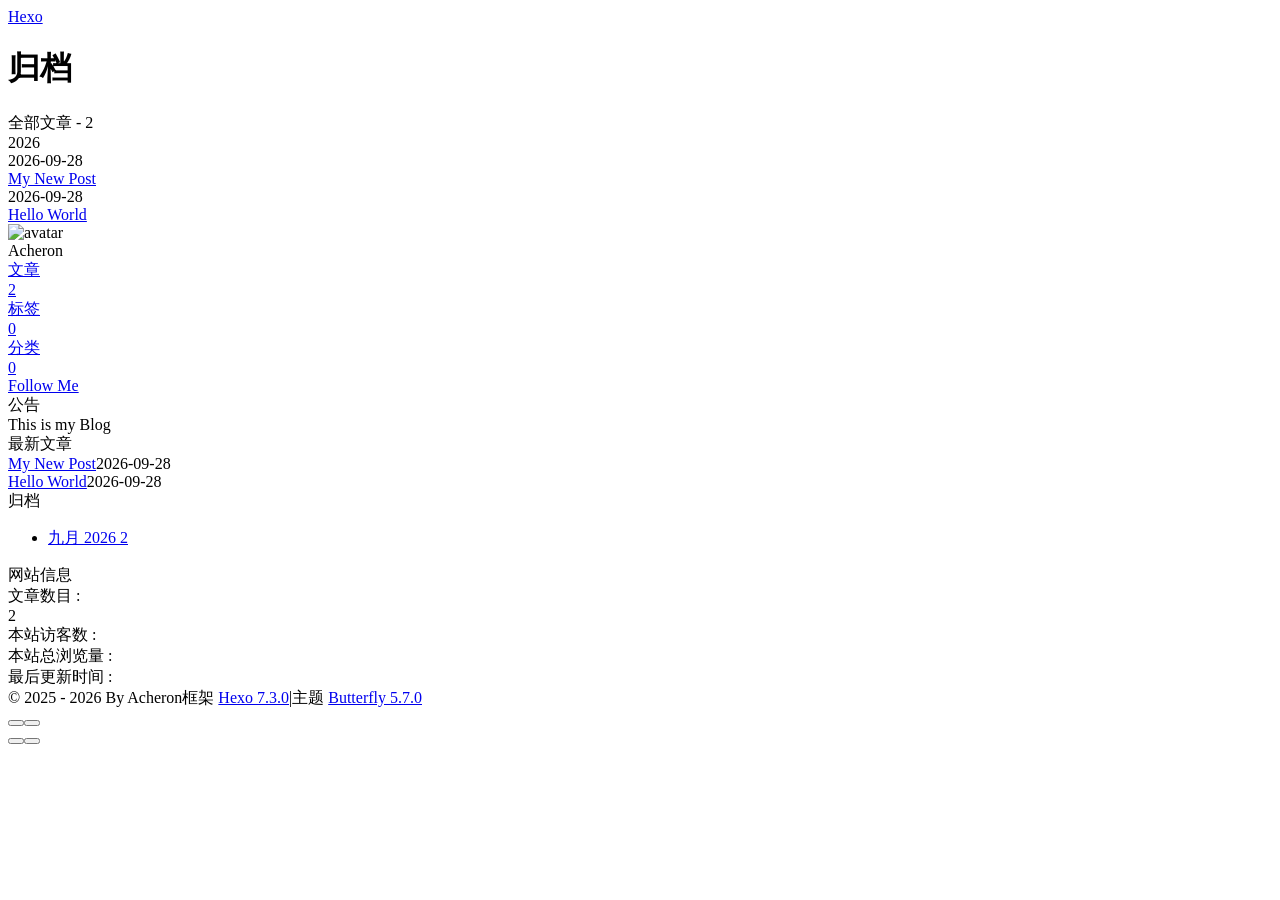
==== archives/index.html @ ee2ef262 "Site updated: 2026-09-28 16:50:26" ====
<!DOCTYPE html><html lang="zh-CN" data-theme="light"><head><meta charset="UTF-8"><meta http-equiv="X-UA-Compatible" content="IE=edge"><meta name="viewport" content="width=device-width, initial-scale=1.0,viewport-fit=cover"><title>归档 | Hexo</title><meta name="author" content="Acheron"><meta name="copyright" content="Acheron"><meta name="format-detection" content="telephone=no"><meta name="theme-color" content="#ffffff"><meta property="og:type" content="website">
<meta property="og:title" content="归档">
<meta property="og:url" content="https://qwnozxjvbidzzmfu.github.io/Acheron.github.io/archives/index.html">
<meta property="og:site_name" content="Hexo">
<meta property="og:locale" content="zh_CN">
<meta property="og:image" content="https://qwnozxjvbidzzmfu.github.io/Acheron.github.io/img/butterfly-icon.png">
<meta property="article:author" content="Acheron">
<meta name="twitter:card" content="summary">
<meta name="twitter:image" content="https://qwnozxjvbidzzmfu.github.io/Acheron.github.io/img/butterfly-icon.png"><script type="application/ld+json"></script><link rel="shortcut icon" href="/Acheron.github.io/img/favicon.png"><link rel="canonical" href="https://qwnozxjvbidzzmfu.github.io/Acheron.github.io/archives/index.html"><link rel="preconnect" href="//cdn.jsdelivr.net"/><link rel="preconnect" href="//busuanzi.ibruce.info"/><link rel="stylesheet" href="/Acheron.github.io/css/index.css?v=5.7.0"><link rel="stylesheet" href="https://cdn.jsdelivr.net/npm/@fortawesome/fontawesome-free@7.3.1/css/all.min.css"><script>
    (() => {
      
    const saveToLocal = {
      set: (key, value, ttl) => {
        const data = { value }

        if (ttl != null) {
          data.expiry = Date.now() + ttl * 86400000
        }

        localStorage.setItem(key, JSON.stringify(data))
      },
      get: key => {
        const itemStr = localStorage.getItem(key)
        if (!itemStr) return

        try {
          const data = JSON.parse(itemStr)

          if (data.expiry && Date.now() > data.expiry) {
            localStorage.removeItem(key)
            return
          }

          return data.value
        } catch {
          localStorage.removeItem(key)
        }
      }
    }

    const scriptCache = new Map()
    const cssCache = new Map()
    window.btf = {
      saveToLocal,
      getScript: (url, attr = {}) => {
        if (scriptCache.has(url)) {
          return scriptCache.get(url)
        }

        const promise = new Promise((resolve, reject) => {
          const script = document.createElement('script')

          script.src = url
          script.async = true

          for (const key in attr) {
            script.setAttribute(key, attr[key])
          }

          script.onload = resolve
          script.onerror = reject

          document.head.appendChild(script)
        })

        scriptCache.set(url, promise)

        return promise
      },
      getCSS: (url, id) => {
        if (cssCache.has(url)) {
          return cssCache.get(url)
        }

        const promise = new Promise((resolve, reject) => {
          const link = document.createElement('link')

          link.rel = 'stylesheet'
          link.href = url

          if (id) {
            link.id = id
          }

          link.onload = resolve
          link.onerror = reject

          document.head.appendChild(link)
        })

        cssCache.set(url, promise)

        return promise
      },
      addGlobalFn: (key, fn, name = false, parent = window) => {
        if (!false && key.startsWith('pjax')) return
        const globalFn = parent.globalFn || {}
        globalFn[key] = globalFn[key] || {}
        globalFn[key][name || Object.keys(globalFn[key]).length] = fn
        parent.globalFn = globalFn
      }
    }
  
      
      const metaThemeColor = document.querySelector('meta[name="theme-color"]')
      const activateDarkMode = () => {
        document.documentElement.dataset.theme = 'dark'
        if (metaThemeColor !== null) {
          metaThemeColor.setAttribute('content', '#0d0d0d')
        }
      }
      const activateLightMode = () => {
        document.documentElement.dataset.theme = 'light'
        if (metaThemeColor !== null) {
          metaThemeColor.setAttribute('content', '#ffffff')
        }
      }

      btf.activateDarkMode = activateDarkMode
      btf.activateLightMode = activateLightMode

      const theme = saveToLocal.get('theme')
    
          theme === 'dark' ? activateDarkMode() : theme === 'light' ? activateLightMode() : null
        
      
      const asideStatus = saveToLocal.get('aside-status')
      if (asideStatus !== undefined) {
        document.documentElement.classList.toggle('hide-aside', asideStatus === 'hide')
      }
    
      
    const detectApple = () => {
      if (/iPad|iPhone|iPod|Macintosh/.test(navigator.userAgent)) {
        document.documentElement.classList.add('apple')
      }
    }
    detectApple()
  
    })()
  </script><script>const GLOBAL_CONFIG = {
  root: '/Acheron.github.io/',
  algolia: undefined,
  localSearch: undefined,
  translate: undefined,
  highlight: {"plugin":"highlight.js","highlightCopy":true,"highlightLang":true,"highlightHeightLimit":false,"highlightFullpage":false,"highlightMacStyle":false},
  copy: {
    success: '复制成功',
    error: '复制失败',
    noSupport: '浏览器不支持'
  },
  relativeDate: {
    homepage: false,
    post: false
  },
  runtime: '',
  dateSuffix: {
    just: '刚刚',
    min: '分钟前',
    hour: '小时前',
    day: '天前',
    month: '个月前'
  },
  copyright: undefined,
  lightbox: 'null',
  Snackbar: undefined,
  infinitegrid: {
    js: 'https://cdn.jsdelivr.net/npm/@egjs/infinitegrid@4.13.0/dist/infinitegrid.min.js',
    buttonText: '加载更多'
  },
  isPhotoFigcaption: false,
  islazyloadPlugin: false,
  isAnchor: false,
  percent: {
    toc: true,
    rightside: false,
  },
  autoDarkmode: false
}</script><script id="config-diff">var GLOBAL_CONFIG_SITE = {
  title: '归档',
  isHighlightShrink: false,
  isToc: false,
  pageType: 'archive'
}</script><meta name="generator" content="Hexo 7.3.0"></head><body><div class="page" id="body-wrap"><header class="not-home-page" id="page-header"><nav id="nav"><span id="blog-info"><a class="nav-site-title" href="/Acheron.github.io/"><span class="site-name">Hexo</span></a></span><div id="menus"></div></nav><div id="page-site-info"><h1 id="site-title">归档</h1></div></header><main class="layout" id="content-inner"><div id="archive"><div class="article-sort-title">全部文章 - 2</div><div class="article-sort"><div class="article-sort-item year">2026</div><div class="article-sort-item no-article-cover"><div class="article-sort-item-info"><div class="article-sort-item-time"><i class="far fa-calendar-alt"></i><time class="post-meta-date-created" datetime="2026-09-28T06:31:38.000Z" title="发表于 2026-09-28 14:31:38">2026-09-28</time></div><a class="article-sort-item-title" href="/Acheron.github.io/2026/09/28/My-New-Post/" title="My New Post">My New Post</a></div></div><div class="article-sort-item no-article-cover"><div class="article-sort-item-info"><div class="article-sort-item-time"><i class="far fa-calendar-alt"></i><time class="post-meta-date-created" datetime="2026-09-28T06:15:33.821Z" title="发表于 2026-09-28 14:15:33">2026-09-28</time></div><a class="article-sort-item-title" href="/Acheron.github.io/2026/09/28/hello-world/" title="Hello World">Hello World</a></div></div></div></div><div class="aside-content" id="aside-content"><div class="card-widget card-info text-center"><div class="avatar-img"><img src="/Acheron.github.io/img/butterfly-icon.png" onerror="this.onerror=null;this.src='/Acheron.github.io/img/friend_404.gif'" alt="avatar"/></div><div class="author-info-name">Acheron</div><div class="author-info-description"></div><div class="site-data"><a href="/Acheron.github.io/archives/"><div class="headline">文章</div><div class="length-num">2</div></a><a href="/Acheron.github.io/tags/"><div class="headline">标签</div><div class="length-num">0</div></a><a href="/Acheron.github.io/categories/"><div class="headline">分类</div><div class="length-num">0</div></a></div><a id="card-info-btn" target="_blank" rel="noopener" href="https://github.com/xxxxxx"><i class="fab fa-github"></i><span>Follow Me</span></a></div><div class="card-widget card-announcement"><div class="item-headline"><i class="fas fa-bullhorn fa-shake"></i><span>公告</span></div><div class="announcement_content">This is my Blog</div></div><div class="sticky_layout"><div class="card-widget card-recent-post"><div class="item-headline"><i class="fas fa-history"></i><span>最新文章</span></div><div class="aside-list"><div class="aside-list-item no-cover"><div class="content"><a class="title" href="/Acheron.github.io/2026/09/28/My-New-Post/" title="My New Post">My New Post</a><time datetime="2026-09-28T06:31:38.000Z" title="发表于 2026-09-28 14:31:38">2026-09-28</time></div></div><div class="aside-list-item no-cover"><div class="content"><a class="title" href="/Acheron.github.io/2026/09/28/hello-world/" title="Hello World">Hello World</a><time datetime="2026-09-28T06:15:33.821Z" title="发表于 2026-09-28 14:15:33">2026-09-28</time></div></div></div></div><div class="card-widget card-archives">
    <div class="item-headline"><i class="fas fa-archive"></i><span>归档</span></div>
  
    <ul class="card-archive-list">
      
        <li class="card-archive-list-item">
          <a class="card-archive-list-link" href="/Acheron.github.io/archives/2026/09/">
            <span class="card-archive-list-date">
              九月 2026
            </span>
            <span class="card-archive-list-count">2</span>
          </a>
        </li>
      
    </ul>
  </div><div class="card-widget card-webinfo"><div class="item-headline"><i class="fas fa-chart-line"></i><span>网站信息</span></div><div class="webinfo"><div class="webinfo-item"><div class="item-name">文章数目 :</div><div class="item-count">2</div></div><div class="webinfo-item"><div class="item-name">本站访客数 :</div><div class="item-count" id="busuanzi_value_site_uv"><i class="fa-solid fa-spinner fa-spin"></i></div></div><div class="webinfo-item"><div class="item-name">本站总浏览量 :</div><div class="item-count" id="busuanzi_value_site_pv"><i class="fa-solid fa-spinner fa-spin"></i></div></div><div class="webinfo-item"><div class="item-name">最后更新时间 :</div><div class="item-count" id="last-push-date" data-lastPushDate="2026-09-28T08:50:25.575Z"><i class="fa-solid fa-spinner fa-spin"></i></div></div></div></div></div></div></main><footer id="footer"><div class="footer-other"><div class="footer-copyright"><span class="copyright">&copy;&nbsp;2025 - 2026 By Acheron</span><span class="framework-info"><span>框架 </span><a target="_blank" rel="noopener" href="https://hexo.io">Hexo 7.3.0</a><span class="footer-separator">|</span><span>主题 </span><a target="_blank" rel="noopener" href="https://github.com/jerryc127/hexo-theme-butterfly">Butterfly 5.7.0</a></span></div></div></footer></div><div id="rightside"><div id="rightside-config-hide"><button id="darkmode" type="button" title="日间和夜间模式切换"><i class="fas fa-adjust"></i></button><button id="hide-aside-btn" type="button" title="单栏和双栏切换"><i class="fas fa-arrows-alt-h"></i></button></div><div id="rightside-config-show"><button id="rightside-config" type="button" title="设置"><i class="fas fa-cog fa-spin"></i></button><button id="go-up" type="button" title="回到顶部"><span class="scroll-percent"></span><i class="fas fa-arrow-up"></i></button></div></div><div><script src="/Acheron.github.io/js/utils.js?v=5.7.0"></script><script src="/Acheron.github.io/js/main.js?v=5.7.0"></script><div class="js-pjax"></div><script async data-pjax src="//busuanzi.ibruce.info/busuanzi/2.3/busuanzi.pure.mini.js"></script></div></body></html>
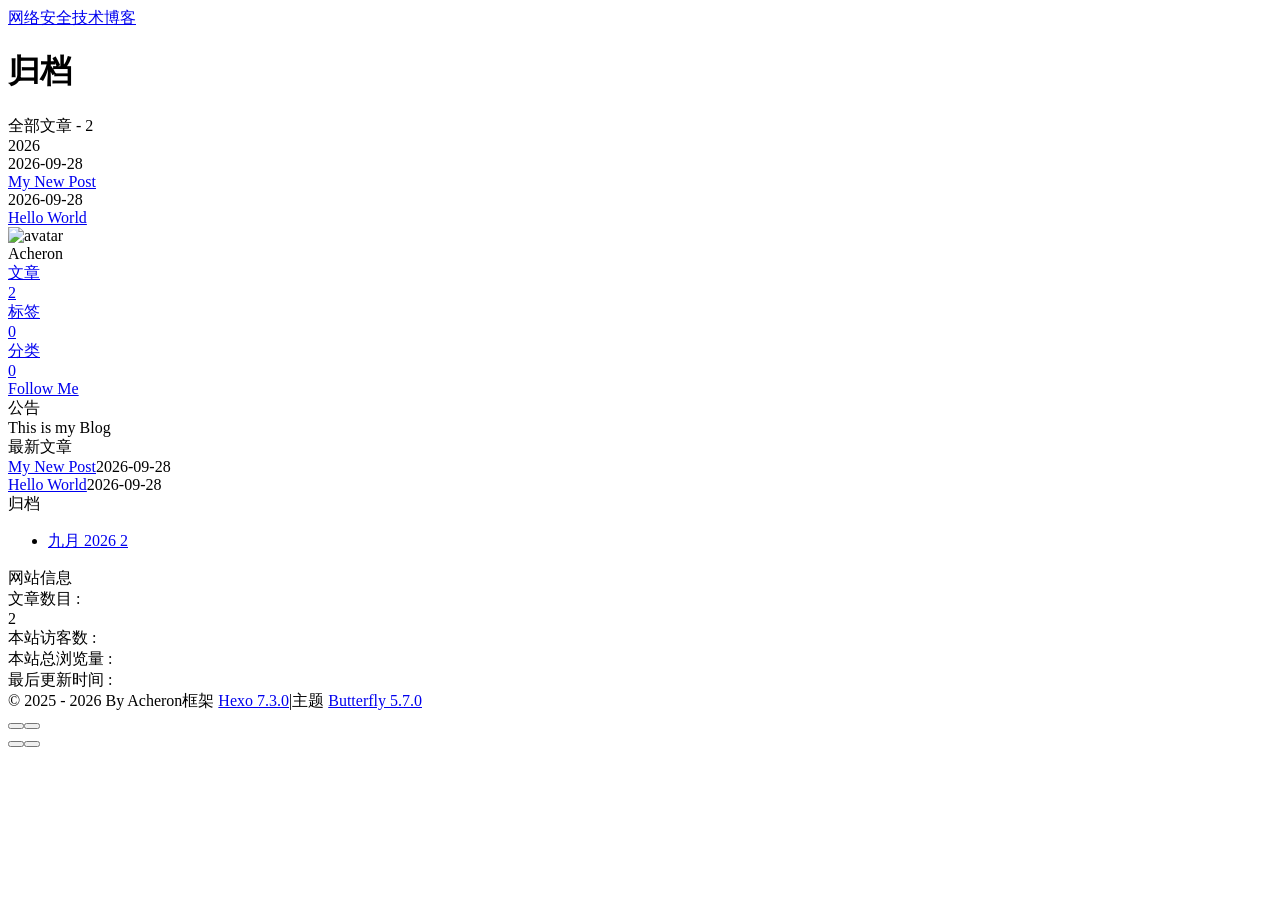
==== commit 4878a310: "Site updated: 2026-09-28 21:43:57" ====
--- a/archives/index.html
+++ b/archives/index.html
@@ -1,12 +1,12 @@
-<!DOCTYPE html><html lang="zh-CN" data-theme="light"><head><meta charset="UTF-8"><meta http-equiv="X-UA-Compatible" content="IE=edge"><meta name="viewport" content="width=device-width, initial-scale=1.0,viewport-fit=cover"><title>归档 | Hexo</title><meta name="author" content="Acheron"><meta name="copyright" content="Acheron"><meta name="format-detection" content="telephone=no"><meta name="theme-color" content="#ffffff"><meta property="og:type" content="website">
+<!DOCTYPE html><html lang="zh-CN" data-theme="light"><head><meta charset="UTF-8"><meta http-equiv="X-UA-Compatible" content="IE=edge"><meta name="viewport" content="width=device-width, initial-scale=1.0,viewport-fit=cover"><title>归档 | 网络安全技术博客</title><meta name="author" content="Acheron"><meta name="copyright" content="Acheron"><meta name="format-detection" content="telephone=no"><meta name="theme-color" content="#ffffff"><meta property="og:type" content="website">
 <meta property="og:title" content="归档">
-<meta property="og:url" content="https://qwnozxjvbidzzmfu.github.io/Acheron.github.io/archives/index.html">
-<meta property="og:site_name" content="Hexo">
+<meta property="og:url" content="https://qwnozxjvbidzzmfu.github.io/cyber-security/archives/index.html">
+<meta property="og:site_name" content="网络安全技术博客">
 <meta property="og:locale" content="zh_CN">
-<meta property="og:image" content="https://qwnozxjvbidzzmfu.github.io/Acheron.github.io/img/butterfly-icon.png">
+<meta property="og:image" content="https://qwnozxjvbidzzmfu.github.io/cyber-security/img/Acheron.png">
 <meta property="article:author" content="Acheron">
 <meta name="twitter:card" content="summary">
-<meta name="twitter:image" content="https://qwnozxjvbidzzmfu.github.io/Acheron.github.io/img/butterfly-icon.png"><script type="application/ld+json"></script><link rel="shortcut icon" href="/Acheron.github.io/img/favicon.png"><link rel="canonical" href="https://qwnozxjvbidzzmfu.github.io/Acheron.github.io/archives/index.html"><link rel="preconnect" href="//cdn.jsdelivr.net"/><link rel="preconnect" href="//busuanzi.ibruce.info"/><link rel="stylesheet" href="/Acheron.github.io/css/index.css?v=5.7.0"><link rel="stylesheet" href="https://cdn.jsdelivr.net/npm/@fortawesome/fontawesome-free@7.3.1/css/all.min.css"><script>
+<meta name="twitter:image" content="https://qwnozxjvbidzzmfu.github.io/cyber-security/img/Acheron.png"><script type="application/ld+json"></script><link rel="shortcut icon" href="/cyber-security/img/favicon.png"><link rel="canonical" href="https://qwnozxjvbidzzmfu.github.io/cyber-security/archives/index.html"><link rel="preconnect" href="//cdn.jsdelivr.net"/><link rel="preconnect" href="//busuanzi.ibruce.info"/><link rel="stylesheet" href="/cyber-security/css/index.css?v=5.7.0"><link rel="stylesheet" href="https://cdn.jsdelivr.net/npm/@fortawesome/fontawesome-free@7.3.1/css/all.min.css"><script>
     (() => {
       
     const saveToLocal = {
@@ -139,7 +139,7 @@
   
     })()
   </script><script>const GLOBAL_CONFIG = {
-  root: '/Acheron.github.io/',
+  root: '/cyber-security/',
   algolia: undefined,
   localSearch: undefined,
   translate: undefined,
@@ -181,13 +181,13 @@
   isHighlightShrink: false,
   isToc: false,
   pageType: 'archive'
-}</script><meta name="generator" content="Hexo 7.3.0"></head><body><div class="page" id="body-wrap"><header class="not-home-page" id="page-header"><nav id="nav"><span id="blog-info"><a class="nav-site-title" href="/Acheron.github.io/"><span class="site-name">Hexo</span></a></span><div id="menus"></div></nav><div id="page-site-info"><h1 id="site-title">归档</h1></div></header><main class="layout" id="content-inner"><div id="archive"><div class="article-sort-title">全部文章 - 2</div><div class="article-sort"><div class="article-sort-item year">2026</div><div class="article-sort-item no-article-cover"><div class="article-sort-item-info"><div class="article-sort-item-time"><i class="far fa-calendar-alt"></i><time class="post-meta-date-created" datetime="2026-09-28T06:31:38.000Z" title="发表于 2026-09-28 14:31:38">2026-09-28</time></div><a class="article-sort-item-title" href="/Acheron.github.io/2026/09/28/My-New-Post/" title="My New Post">My New Post</a></div></div><div class="article-sort-item no-article-cover"><div class="article-sort-item-info"><div class="article-sort-item-time"><i class="far fa-calendar-alt"></i><time class="post-meta-date-created" datetime="2026-09-28T06:15:33.821Z" title="发表于 2026-09-28 14:15:33">2026-09-28</time></div><a class="article-sort-item-title" href="/Acheron.github.io/2026/09/28/hello-world/" title="Hello World">Hello World</a></div></div></div></div><div class="aside-content" id="aside-content"><div class="card-widget card-info text-center"><div class="avatar-img"><img src="/Acheron.github.io/img/butterfly-icon.png" onerror="this.onerror=null;this.src='/Acheron.github.io/img/friend_404.gif'" alt="avatar"/></div><div class="author-info-name">Acheron</div><div class="author-info-description"></div><div class="site-data"><a href="/Acheron.github.io/archives/"><div class="headline">文章</div><div class="length-num">2</div></a><a href="/Acheron.github.io/tags/"><div class="headline">标签</div><div class="length-num">0</div></a><a href="/Acheron.github.io/categories/"><div class="headline">分类</div><div class="length-num">0</div></a></div><a id="card-info-btn" target="_blank" rel="noopener" href="https://github.com/xxxxxx"><i class="fab fa-github"></i><span>Follow Me</span></a></div><div class="card-widget card-announcement"><div class="item-headline"><i class="fas fa-bullhorn fa-shake"></i><span>公告</span></div><div class="announcement_content">This is my Blog</div></div><div class="sticky_layout"><div class="card-widget card-recent-post"><div class="item-headline"><i class="fas fa-history"></i><span>最新文章</span></div><div class="aside-list"><div class="aside-list-item no-cover"><div class="content"><a class="title" href="/Acheron.github.io/2026/09/28/My-New-Post/" title="My New Post">My New Post</a><time datetime="2026-09-28T06:31:38.000Z" title="发表于 2026-09-28 14:31:38">2026-09-28</time></div></div><div class="aside-list-item no-cover"><div class="content"><a class="title" href="/Acheron.github.io/2026/09/28/hello-world/" title="Hello World">Hello World</a><time datetime="2026-09-28T06:15:33.821Z" title="发表于 2026-09-28 14:15:33">2026-09-28</time></div></div></div></div><div class="card-widget card-archives">
+}</script><style>#web_bg{filter:blur(6px) brightness(.96);transform:scale(1.08);background-color:#e9eef5;}</style><meta name="generator" content="Hexo 7.3.0"></head><body><div class="bg-animation" id="web_bg" style="background-image: url(/cyber-security/img/image.jpeg);"></div><div class="page" id="body-wrap"><header class="not-home-page" id="page-header"><nav id="nav"><span id="blog-info"><a class="nav-site-title" href="/cyber-security/"><span class="site-name">网络安全技术博客</span></a></span><div id="menus"></div></nav><div id="page-site-info"><h1 id="site-title">归档</h1></div></header><main class="layout" id="content-inner"><div id="archive"><div class="article-sort-title">全部文章 - 2</div><div class="article-sort"><div class="article-sort-item year">2026</div><div class="article-sort-item no-article-cover"><div class="article-sort-item-info"><div class="article-sort-item-time"><i class="far fa-calendar-alt"></i><time class="post-meta-date-created" datetime="2026-09-28T06:31:38.000Z" title="发表于 2026-09-28 14:31:38">2026-09-28</time></div><a class="article-sort-item-title" href="/cyber-security/2026/09/28/My-New-Post/" title="My New Post">My New Post</a></div></div><div class="article-sort-item no-article-cover"><div class="article-sort-item-info"><div class="article-sort-item-time"><i class="far fa-calendar-alt"></i><time class="post-meta-date-created" datetime="2026-09-28T06:15:33.821Z" title="发表于 2026-09-28 14:15:33">2026-09-28</time></div><a class="article-sort-item-title" href="/cyber-security/2026/09/28/hello-world/" title="Hello World">Hello World</a></div></div></div></div><div class="aside-content" id="aside-content"><div class="card-widget card-info text-center"><div class="avatar-img"><img src="/cyber-security/img/Acheron.png" onerror="this.onerror=null;this.src='/cyber-security/img/friend_404.gif'" alt="avatar"/></div><div class="author-info-name">Acheron</div><div class="author-info-description"></div><div class="site-data"><a href="/cyber-security/archives/"><div class="headline">文章</div><div class="length-num">2</div></a><a href="/cyber-security/tags/"><div class="headline">标签</div><div class="length-num">0</div></a><a href="/cyber-security/categories/"><div class="headline">分类</div><div class="length-num">0</div></a></div><a id="card-info-btn" target="_blank" rel="noopener" href="https://github.com/QWNoZXJvbidzZmFu"><i class="fab fa-github"></i><span>Follow Me</span></a><div class="card-info-social-icons"><a class="social-icon" href="https://github.com/QWNoZXJvbidzZmFu" target="_blank" title="Github"><i class="fab fa-github" style="color: #24292e;"></i></a></div></div><div class="card-widget card-announcement"><div class="item-headline"><i class="fas fa-bullhorn fa-shake"></i><span>公告</span></div><div class="announcement_content">This is my Blog</div></div><div class="sticky_layout"><div class="card-widget card-recent-post"><div class="item-headline"><i class="fas fa-history"></i><span>最新文章</span></div><div class="aside-list"><div class="aside-list-item no-cover"><div class="content"><a class="title" href="/cyber-security/2026/09/28/My-New-Post/" title="My New Post">My New Post</a><time datetime="2026-09-28T06:31:38.000Z" title="发表于 2026-09-28 14:31:38">2026-09-28</time></div></div><div class="aside-list-item no-cover"><div class="content"><a class="title" href="/cyber-security/2026/09/28/hello-world/" title="Hello World">Hello World</a><time datetime="2026-09-28T06:15:33.821Z" title="发表于 2026-09-28 14:15:33">2026-09-28</time></div></div></div></div><div class="card-widget card-archives">
     <div class="item-headline"><i class="fas fa-archive"></i><span>归档</span></div>
   
     <ul class="card-archive-list">
       
         <li class="card-archive-list-item">
-          <a class="card-archive-list-link" href="/Acheron.github.io/archives/2026/09/">
+          <a class="card-archive-list-link" href="/cyber-security/archives/2026/09/">
             <span class="card-archive-list-date">
               九月 2026
             </span>
@@ -196,4 +196,4 @@
         </li>
       
     </ul>
-  </div><div class="card-widget card-webinfo"><div class="item-headline"><i class="fas fa-chart-line"></i><span>网站信息</span></div><div class="webinfo"><div class="webinfo-item"><div class="item-name">文章数目 :</div><div class="item-count">2</div></div><div class="webinfo-item"><div class="item-name">本站访客数 :</div><div class="item-count" id="busuanzi_value_site_uv"><i class="fa-solid fa-spinner fa-spin"></i></div></div><div class="webinfo-item"><div class="item-name">本站总浏览量 :</div><div class="item-count" id="busuanzi_value_site_pv"><i class="fa-solid fa-spinner fa-spin"></i></div></div><div class="webinfo-item"><div class="item-name">最后更新时间 :</div><div class="item-count" id="last-push-date" data-lastPushDate="2026-09-28T08:50:25.575Z"><i class="fa-solid fa-spinner fa-spin"></i></div></div></div></div></div></div></main><footer id="footer"><div class="footer-other"><div class="footer-copyright"><span class="copyright">&copy;&nbsp;2025 - 2026 By Acheron</span><span class="framework-info"><span>框架 </span><a target="_blank" rel="noopener" href="https://hexo.io">Hexo 7.3.0</a><span class="footer-separator">|</span><span>主题 </span><a target="_blank" rel="noopener" href="https://github.com/jerryc127/hexo-theme-butterfly">Butterfly 5.7.0</a></span></div></div></footer></div><div id="rightside"><div id="rightside-config-hide"><button id="darkmode" type="button" title="日间和夜间模式切换"><i class="fas fa-adjust"></i></button><button id="hide-aside-btn" type="button" title="单栏和双栏切换"><i class="fas fa-arrows-alt-h"></i></button></div><div id="rightside-config-show"><button id="rightside-config" type="button" title="设置"><i class="fas fa-cog fa-spin"></i></button><button id="go-up" type="button" title="回到顶部"><span class="scroll-percent"></span><i class="fas fa-arrow-up"></i></button></div></div><div><script src="/Acheron.github.io/js/utils.js?v=5.7.0"></script><script src="/Acheron.github.io/js/main.js?v=5.7.0"></script><div class="js-pjax"></div><script async data-pjax src="//busuanzi.ibruce.info/busuanzi/2.3/busuanzi.pure.mini.js"></script></div></body></html>+  </div><div class="card-widget card-webinfo"><div class="item-headline"><i class="fas fa-chart-line"></i><span>网站信息</span></div><div class="webinfo"><div class="webinfo-item"><div class="item-name">文章数目 :</div><div class="item-count">2</div></div><div class="webinfo-item"><div class="item-name">本站访客数 :</div><div class="item-count" id="busuanzi_value_site_uv"><i class="fa-solid fa-spinner fa-spin"></i></div></div><div class="webinfo-item"><div class="item-name">本站总浏览量 :</div><div class="item-count" id="busuanzi_value_site_pv"><i class="fa-solid fa-spinner fa-spin"></i></div></div><div class="webinfo-item"><div class="item-name">最后更新时间 :</div><div class="item-count" id="last-push-date" data-lastPushDate="2026-09-28T13:43:56.508Z"><i class="fa-solid fa-spinner fa-spin"></i></div></div></div></div></div></div></main><footer id="footer"><div class="footer-other"><div class="footer-copyright"><span class="copyright">&copy;&nbsp;2025 - 2026 By Acheron</span><span class="framework-info"><span>框架 </span><a target="_blank" rel="noopener" href="https://hexo.io">Hexo 7.3.0</a><span class="footer-separator">|</span><span>主题 </span><a target="_blank" rel="noopener" href="https://github.com/jerryc127/hexo-theme-butterfly">Butterfly 5.7.0</a></span></div></div></footer></div><div id="rightside"><div id="rightside-config-hide"><button id="darkmode" type="button" title="日间和夜间模式切换"><i class="fas fa-adjust"></i></button><button id="hide-aside-btn" type="button" title="单栏和双栏切换"><i class="fas fa-arrows-alt-h"></i></button></div><div id="rightside-config-show"><button id="rightside-config" type="button" title="设置"><i class="fas fa-cog fa-spin"></i></button><button id="go-up" type="button" title="回到顶部"><span class="scroll-percent"></span><i class="fas fa-arrow-up"></i></button></div></div><div><script src="/cyber-security/js/utils.js?v=5.7.0"></script><script src="/cyber-security/js/main.js?v=5.7.0"></script><div class="js-pjax"></div><script async data-pjax src="//busuanzi.ibruce.info/busuanzi/2.3/busuanzi.pure.mini.js"></script></div></body></html>
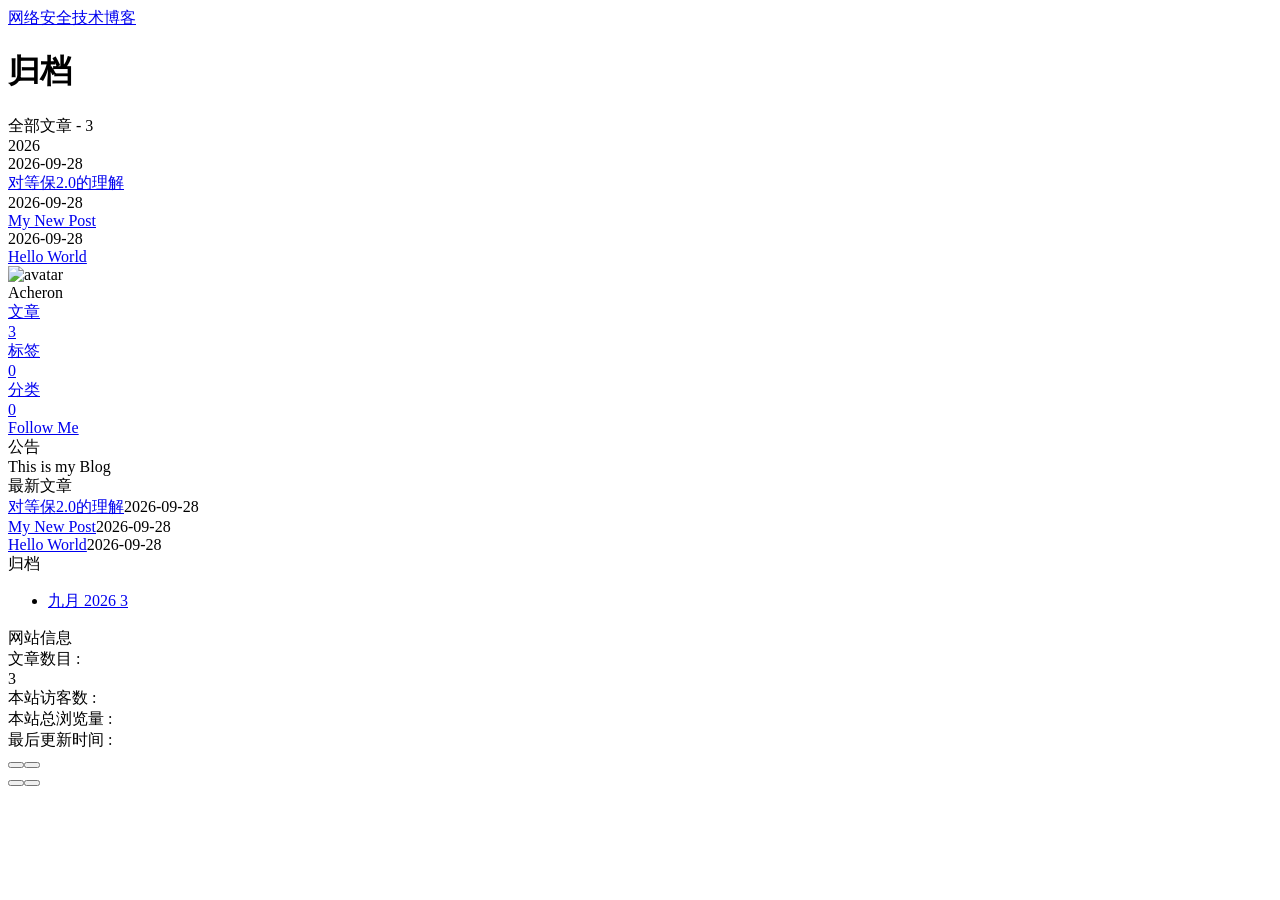
==== commit 6dab8830: "Site updated: 2026-09-28 22:35:26" ====
--- a/archives/index.html
+++ b/archives/index.html
@@ -181,7 +181,7 @@
   isHighlightShrink: false,
   isToc: false,
   pageType: 'archive'
-}</script><style>#web_bg{filter:blur(6px) brightness(.96);transform:scale(1.08);background-color:#e9eef5;}</style><meta name="generator" content="Hexo 7.3.0"></head><body><div class="bg-animation" id="web_bg" style="background-image: url(/cyber-security/img/image.jpeg);"></div><div class="page" id="body-wrap"><header class="not-home-page" id="page-header"><nav id="nav"><span id="blog-info"><a class="nav-site-title" href="/cyber-security/"><span class="site-name">网络安全技术博客</span></a></span><div id="menus"></div></nav><div id="page-site-info"><h1 id="site-title">归档</h1></div></header><main class="layout" id="content-inner"><div id="archive"><div class="article-sort-title">全部文章 - 2</div><div class="article-sort"><div class="article-sort-item year">2026</div><div class="article-sort-item no-article-cover"><div class="article-sort-item-info"><div class="article-sort-item-time"><i class="far fa-calendar-alt"></i><time class="post-meta-date-created" datetime="2026-09-28T06:31:38.000Z" title="发表于 2026-09-28 14:31:38">2026-09-28</time></div><a class="article-sort-item-title" href="/cyber-security/2026/09/28/My-New-Post/" title="My New Post">My New Post</a></div></div><div class="article-sort-item no-article-cover"><div class="article-sort-item-info"><div class="article-sort-item-time"><i class="far fa-calendar-alt"></i><time class="post-meta-date-created" datetime="2026-09-28T06:15:33.821Z" title="发表于 2026-09-28 14:15:33">2026-09-28</time></div><a class="article-sort-item-title" href="/cyber-security/2026/09/28/hello-world/" title="Hello World">Hello World</a></div></div></div></div><div class="aside-content" id="aside-content"><div class="card-widget card-info text-center"><div class="avatar-img"><img src="/cyber-security/img/Acheron.png" onerror="this.onerror=null;this.src='/cyber-security/img/friend_404.gif'" alt="avatar"/></div><div class="author-info-name">Acheron</div><div class="author-info-description"></div><div class="site-data"><a href="/cyber-security/archives/"><div class="headline">文章</div><div class="length-num">2</div></a><a href="/cyber-security/tags/"><div class="headline">标签</div><div class="length-num">0</div></a><a href="/cyber-security/categories/"><div class="headline">分类</div><div class="length-num">0</div></a></div><a id="card-info-btn" target="_blank" rel="noopener" href="https://github.com/QWNoZXJvbidzZmFu"><i class="fab fa-github"></i><span>Follow Me</span></a><div class="card-info-social-icons"><a class="social-icon" href="https://github.com/QWNoZXJvbidzZmFu" target="_blank" title="Github"><i class="fab fa-github" style="color: #24292e;"></i></a></div></div><div class="card-widget card-announcement"><div class="item-headline"><i class="fas fa-bullhorn fa-shake"></i><span>公告</span></div><div class="announcement_content">This is my Blog</div></div><div class="sticky_layout"><div class="card-widget card-recent-post"><div class="item-headline"><i class="fas fa-history"></i><span>最新文章</span></div><div class="aside-list"><div class="aside-list-item no-cover"><div class="content"><a class="title" href="/cyber-security/2026/09/28/My-New-Post/" title="My New Post">My New Post</a><time datetime="2026-09-28T06:31:38.000Z" title="发表于 2026-09-28 14:31:38">2026-09-28</time></div></div><div class="aside-list-item no-cover"><div class="content"><a class="title" href="/cyber-security/2026/09/28/hello-world/" title="Hello World">Hello World</a><time datetime="2026-09-28T06:15:33.821Z" title="发表于 2026-09-28 14:15:33">2026-09-28</time></div></div></div></div><div class="card-widget card-archives">
+}</script><style>#web_bg{background-color:#e9eef5;}#page-header{background-color:transparent;}#footer{display:none!important;}.post-copyright__type{display:none;}</style><meta name="generator" content="Hexo 7.3.0"></head><body><div class="bg-animation" id="web_bg" style="background-image: url(/cyber-security/img/image1.jpg);"></div><div class="page" id="body-wrap"><header class="not-home-page" id="page-header"><nav id="nav"><span id="blog-info"><a class="nav-site-title" href="/cyber-security/"><span class="site-name">网络安全技术博客</span></a></span><div id="menus"></div></nav><div id="page-site-info"><h1 id="site-title">归档</h1></div></header><main class="layout" id="content-inner"><div id="archive"><div class="article-sort-title">全部文章 - 3</div><div class="article-sort"><div class="article-sort-item year">2026</div><div class="article-sort-item no-article-cover"><div class="article-sort-item-info"><div class="article-sort-item-time"><i class="far fa-calendar-alt"></i><time class="post-meta-date-created" datetime="2026-09-28T13:52:11.000Z" title="发表于 2026-09-28 21:52:11">2026-09-28</time></div><a class="article-sort-item-title" href="/cyber-security/2026/09/28/%E5%AF%B9%E7%AD%89%E4%BF%9D2-0%E7%9A%84%E7%90%86%E8%A7%A3/" title="对等保2.0的理解">对等保2.0的理解</a></div></div><div class="article-sort-item no-article-cover"><div class="article-sort-item-info"><div class="article-sort-item-time"><i class="far fa-calendar-alt"></i><time class="post-meta-date-created" datetime="2026-09-28T06:31:38.000Z" title="发表于 2026-09-28 14:31:38">2026-09-28</time></div><a class="article-sort-item-title" href="/cyber-security/2026/09/28/My-New-Post/" title="My New Post">My New Post</a></div></div><div class="article-sort-item no-article-cover"><div class="article-sort-item-info"><div class="article-sort-item-time"><i class="far fa-calendar-alt"></i><time class="post-meta-date-created" datetime="2026-09-28T06:15:33.821Z" title="发表于 2026-09-28 14:15:33">2026-09-28</time></div><a class="article-sort-item-title" href="/cyber-security/2026/09/28/hello-world/" title="Hello World">Hello World</a></div></div></div></div><div class="aside-content" id="aside-content"><div class="card-widget card-info text-center"><div class="avatar-img"><img src="/cyber-security/img/Acheron.png" onerror="this.onerror=null;this.src='/cyber-security/img/friend_404.gif'" alt="avatar"/></div><div class="author-info-name">Acheron</div><div class="author-info-description"></div><div class="site-data"><a href="/cyber-security/archives/"><div class="headline">文章</div><div class="length-num">3</div></a><a href="/cyber-security/tags/"><div class="headline">标签</div><div class="length-num">0</div></a><a href="/cyber-security/categories/"><div class="headline">分类</div><div class="length-num">0</div></a></div><a id="card-info-btn" target="_blank" rel="noopener" href="https://github.com/QWNoZXJvbidzZmFu"><i class="fab fa-github"></i><span>Follow Me</span></a><div class="card-info-social-icons"><a class="social-icon" href="https://github.com/QWNoZXJvbidzZmFu" target="_blank" title="Github"><i class="fab fa-github" style="color: #24292e;"></i></a></div></div><div class="card-widget card-announcement"><div class="item-headline"><i class="fas fa-bullhorn fa-shake"></i><span>公告</span></div><div class="announcement_content">This is my Blog</div></div><div class="sticky_layout"><div class="card-widget card-recent-post"><div class="item-headline"><i class="fas fa-history"></i><span>最新文章</span></div><div class="aside-list"><div class="aside-list-item no-cover"><div class="content"><a class="title" href="/cyber-security/2026/09/28/%E5%AF%B9%E7%AD%89%E4%BF%9D2-0%E7%9A%84%E7%90%86%E8%A7%A3/" title="对等保2.0的理解">对等保2.0的理解</a><time datetime="2026-09-28T13:52:11.000Z" title="发表于 2026-09-28 21:52:11">2026-09-28</time></div></div><div class="aside-list-item no-cover"><div class="content"><a class="title" href="/cyber-security/2026/09/28/My-New-Post/" title="My New Post">My New Post</a><time datetime="2026-09-28T06:31:38.000Z" title="发表于 2026-09-28 14:31:38">2026-09-28</time></div></div><div class="aside-list-item no-cover"><div class="content"><a class="title" href="/cyber-security/2026/09/28/hello-world/" title="Hello World">Hello World</a><time datetime="2026-09-28T06:15:33.821Z" title="发表于 2026-09-28 14:15:33">2026-09-28</time></div></div></div></div><div class="card-widget card-archives">
     <div class="item-headline"><i class="fas fa-archive"></i><span>归档</span></div>
   
     <ul class="card-archive-list">
@@ -191,9 +191,9 @@
             <span class="card-archive-list-date">
               九月 2026
             </span>
-            <span class="card-archive-list-count">2</span>
+            <span class="card-archive-list-count">3</span>
           </a>
         </li>
       
     </ul>
-  </div><div class="card-widget card-webinfo"><div class="item-headline"><i class="fas fa-chart-line"></i><span>网站信息</span></div><div class="webinfo"><div class="webinfo-item"><div class="item-name">文章数目 :</div><div class="item-count">2</div></div><div class="webinfo-item"><div class="item-name">本站访客数 :</div><div class="item-count" id="busuanzi_value_site_uv"><i class="fa-solid fa-spinner fa-spin"></i></div></div><div class="webinfo-item"><div class="item-name">本站总浏览量 :</div><div class="item-count" id="busuanzi_value_site_pv"><i class="fa-solid fa-spinner fa-spin"></i></div></div><div class="webinfo-item"><div class="item-name">最后更新时间 :</div><div class="item-count" id="last-push-date" data-lastPushDate="2026-09-28T13:43:56.508Z"><i class="fa-solid fa-spinner fa-spin"></i></div></div></div></div></div></div></main><footer id="footer"><div class="footer-other"><div class="footer-copyright"><span class="copyright">&copy;&nbsp;2025 - 2026 By Acheron</span><span class="framework-info"><span>框架 </span><a target="_blank" rel="noopener" href="https://hexo.io">Hexo 7.3.0</a><span class="footer-separator">|</span><span>主题 </span><a target="_blank" rel="noopener" href="https://github.com/jerryc127/hexo-theme-butterfly">Butterfly 5.7.0</a></span></div></div></footer></div><div id="rightside"><div id="rightside-config-hide"><button id="darkmode" type="button" title="日间和夜间模式切换"><i class="fas fa-adjust"></i></button><button id="hide-aside-btn" type="button" title="单栏和双栏切换"><i class="fas fa-arrows-alt-h"></i></button></div><div id="rightside-config-show"><button id="rightside-config" type="button" title="设置"><i class="fas fa-cog fa-spin"></i></button><button id="go-up" type="button" title="回到顶部"><span class="scroll-percent"></span><i class="fas fa-arrow-up"></i></button></div></div><div><script src="/cyber-security/js/utils.js?v=5.7.0"></script><script src="/cyber-security/js/main.js?v=5.7.0"></script><div class="js-pjax"></div><script async data-pjax src="//busuanzi.ibruce.info/busuanzi/2.3/busuanzi.pure.mini.js"></script></div></body></html>+  </div><div class="card-widget card-webinfo"><div class="item-headline"><i class="fas fa-chart-line"></i><span>网站信息</span></div><div class="webinfo"><div class="webinfo-item"><div class="item-name">文章数目 :</div><div class="item-count">3</div></div><div class="webinfo-item"><div class="item-name">本站访客数 :</div><div class="item-count" id="busuanzi_value_site_uv"><i class="fa-solid fa-spinner fa-spin"></i></div></div><div class="webinfo-item"><div class="item-name">本站总浏览量 :</div><div class="item-count" id="busuanzi_value_site_pv"><i class="fa-solid fa-spinner fa-spin"></i></div></div><div class="webinfo-item"><div class="item-name">最后更新时间 :</div><div class="item-count" id="last-push-date" data-lastPushDate="2026-09-28T14:35:25.456Z"><i class="fa-solid fa-spinner fa-spin"></i></div></div></div></div></div></div></main><footer id="footer"><div class="footer-other"><div class="footer-copyright"><span class="copyright">&copy;&nbsp;2025 - 2026 By Acheron</span><span class="framework-info"><span>框架 </span><a target="_blank" rel="noopener" href="https://hexo.io">Hexo 7.3.0</a><span class="footer-separator">|</span><span>主题 </span><a target="_blank" rel="noopener" href="https://github.com/jerryc127/hexo-theme-butterfly">Butterfly 5.7.0</a></span></div></div></footer></div><div id="rightside"><div id="rightside-config-hide"><button id="darkmode" type="button" title="日间和夜间模式切换"><i class="fas fa-adjust"></i></button><button id="hide-aside-btn" type="button" title="单栏和双栏切换"><i class="fas fa-arrows-alt-h"></i></button></div><div id="rightside-config-show"><button id="rightside-config" type="button" title="设置"><i class="fas fa-cog fa-spin"></i></button><button id="go-up" type="button" title="回到顶部"><span class="scroll-percent"></span><i class="fas fa-arrow-up"></i></button></div></div><div><script src="/cyber-security/js/utils.js?v=5.7.0"></script><script src="/cyber-security/js/main.js?v=5.7.0"></script><div class="js-pjax"></div><script async data-pjax src="//busuanzi.ibruce.info/busuanzi/2.3/busuanzi.pure.mini.js"></script></div></body></html>
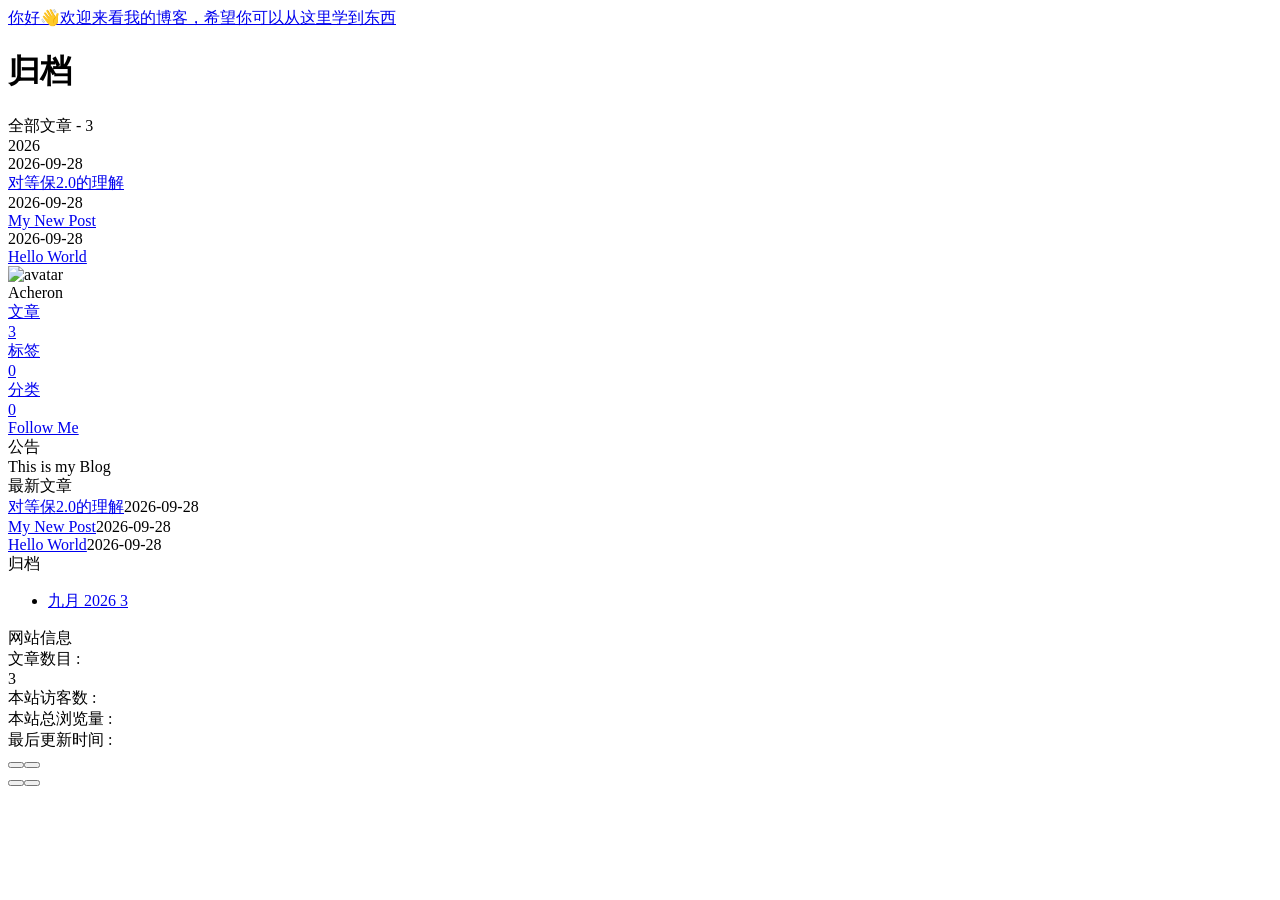
==== commit bf2d9730: "Site updated: 2026-09-28 22:54:13" ====
--- a/archives/index.html
+++ b/archives/index.html
@@ -1,7 +1,7 @@
-<!DOCTYPE html><html lang="zh-CN" data-theme="light"><head><meta charset="UTF-8"><meta http-equiv="X-UA-Compatible" content="IE=edge"><meta name="viewport" content="width=device-width, initial-scale=1.0,viewport-fit=cover"><title>归档 | 网络安全技术博客</title><meta name="author" content="Acheron"><meta name="copyright" content="Acheron"><meta name="format-detection" content="telephone=no"><meta name="theme-color" content="#ffffff"><meta property="og:type" content="website">
+<!DOCTYPE html><html lang="zh-CN" data-theme="light"><head><meta charset="UTF-8"><meta http-equiv="X-UA-Compatible" content="IE=edge"><meta name="viewport" content="width=device-width, initial-scale=1.0,viewport-fit=cover"><title>归档 | 你好👋欢迎来看我的博客，希望你可以从这里学到东西</title><meta name="author" content="Acheron"><meta name="copyright" content="Acheron"><meta name="format-detection" content="telephone=no"><meta name="theme-color" content="#ffffff"><meta property="og:type" content="website">
 <meta property="og:title" content="归档">
 <meta property="og:url" content="https://qwnozxjvbidzzmfu.github.io/cyber-security/archives/index.html">
-<meta property="og:site_name" content="网络安全技术博客">
+<meta property="og:site_name" content="你好👋欢迎来看我的博客，希望你可以从这里学到东西">
 <meta property="og:locale" content="zh_CN">
 <meta property="og:image" content="https://qwnozxjvbidzzmfu.github.io/cyber-security/img/Acheron.png">
 <meta property="article:author" content="Acheron">
@@ -181,7 +181,7 @@
   isHighlightShrink: false,
   isToc: false,
   pageType: 'archive'
-}</script><style>#web_bg{background-color:#e9eef5;}#page-header{background-color:transparent;}#footer{display:none!important;}.post-copyright__type{display:none;}</style><meta name="generator" content="Hexo 7.3.0"></head><body><div class="bg-animation" id="web_bg" style="background-image: url(/cyber-security/img/image1.jpg);"></div><div class="page" id="body-wrap"><header class="not-home-page" id="page-header"><nav id="nav"><span id="blog-info"><a class="nav-site-title" href="/cyber-security/"><span class="site-name">网络安全技术博客</span></a></span><div id="menus"></div></nav><div id="page-site-info"><h1 id="site-title">归档</h1></div></header><main class="layout" id="content-inner"><div id="archive"><div class="article-sort-title">全部文章 - 3</div><div class="article-sort"><div class="article-sort-item year">2026</div><div class="article-sort-item no-article-cover"><div class="article-sort-item-info"><div class="article-sort-item-time"><i class="far fa-calendar-alt"></i><time class="post-meta-date-created" datetime="2026-09-28T13:52:11.000Z" title="发表于 2026-09-28 21:52:11">2026-09-28</time></div><a class="article-sort-item-title" href="/cyber-security/2026/09/28/%E5%AF%B9%E7%AD%89%E4%BF%9D2-0%E7%9A%84%E7%90%86%E8%A7%A3/" title="对等保2.0的理解">对等保2.0的理解</a></div></div><div class="article-sort-item no-article-cover"><div class="article-sort-item-info"><div class="article-sort-item-time"><i class="far fa-calendar-alt"></i><time class="post-meta-date-created" datetime="2026-09-28T06:31:38.000Z" title="发表于 2026-09-28 14:31:38">2026-09-28</time></div><a class="article-sort-item-title" href="/cyber-security/2026/09/28/My-New-Post/" title="My New Post">My New Post</a></div></div><div class="article-sort-item no-article-cover"><div class="article-sort-item-info"><div class="article-sort-item-time"><i class="far fa-calendar-alt"></i><time class="post-meta-date-created" datetime="2026-09-28T06:15:33.821Z" title="发表于 2026-09-28 14:15:33">2026-09-28</time></div><a class="article-sort-item-title" href="/cyber-security/2026/09/28/hello-world/" title="Hello World">Hello World</a></div></div></div></div><div class="aside-content" id="aside-content"><div class="card-widget card-info text-center"><div class="avatar-img"><img src="/cyber-security/img/Acheron.png" onerror="this.onerror=null;this.src='/cyber-security/img/friend_404.gif'" alt="avatar"/></div><div class="author-info-name">Acheron</div><div class="author-info-description"></div><div class="site-data"><a href="/cyber-security/archives/"><div class="headline">文章</div><div class="length-num">3</div></a><a href="/cyber-security/tags/"><div class="headline">标签</div><div class="length-num">0</div></a><a href="/cyber-security/categories/"><div class="headline">分类</div><div class="length-num">0</div></a></div><a id="card-info-btn" target="_blank" rel="noopener" href="https://github.com/QWNoZXJvbidzZmFu"><i class="fab fa-github"></i><span>Follow Me</span></a><div class="card-info-social-icons"><a class="social-icon" href="https://github.com/QWNoZXJvbidzZmFu" target="_blank" title="Github"><i class="fab fa-github" style="color: #24292e;"></i></a></div></div><div class="card-widget card-announcement"><div class="item-headline"><i class="fas fa-bullhorn fa-shake"></i><span>公告</span></div><div class="announcement_content">This is my Blog</div></div><div class="sticky_layout"><div class="card-widget card-recent-post"><div class="item-headline"><i class="fas fa-history"></i><span>最新文章</span></div><div class="aside-list"><div class="aside-list-item no-cover"><div class="content"><a class="title" href="/cyber-security/2026/09/28/%E5%AF%B9%E7%AD%89%E4%BF%9D2-0%E7%9A%84%E7%90%86%E8%A7%A3/" title="对等保2.0的理解">对等保2.0的理解</a><time datetime="2026-09-28T13:52:11.000Z" title="发表于 2026-09-28 21:52:11">2026-09-28</time></div></div><div class="aside-list-item no-cover"><div class="content"><a class="title" href="/cyber-security/2026/09/28/My-New-Post/" title="My New Post">My New Post</a><time datetime="2026-09-28T06:31:38.000Z" title="发表于 2026-09-28 14:31:38">2026-09-28</time></div></div><div class="aside-list-item no-cover"><div class="content"><a class="title" href="/cyber-security/2026/09/28/hello-world/" title="Hello World">Hello World</a><time datetime="2026-09-28T06:15:33.821Z" title="发表于 2026-09-28 14:15:33">2026-09-28</time></div></div></div></div><div class="card-widget card-archives">
+}</script><style>#web_bg{background-color:#e9eef5;}#page-header{background-color:transparent;}#footer{display:none!important;}.post-copyright__type{display:none;}</style><meta name="generator" content="Hexo 7.3.0"></head><body><div class="bg-animation" id="web_bg" style="background-image: url(/cyber-security/img/image1.jpg);"></div><div class="page" id="body-wrap"><header class="not-home-page" id="page-header"><nav id="nav"><span id="blog-info"><a class="nav-site-title" href="/cyber-security/"><span class="site-name">你好👋欢迎来看我的博客，希望你可以从这里学到东西</span></a></span><div id="menus"></div></nav><div id="page-site-info"><h1 id="site-title">归档</h1></div></header><main class="layout" id="content-inner"><div id="archive"><div class="article-sort-title">全部文章 - 3</div><div class="article-sort"><div class="article-sort-item year">2026</div><div class="article-sort-item no-article-cover"><div class="article-sort-item-info"><div class="article-sort-item-time"><i class="far fa-calendar-alt"></i><time class="post-meta-date-created" datetime="2026-09-28T13:52:11.000Z" title="发表于 2026-09-28 21:52:11">2026-09-28</time></div><a class="article-sort-item-title" href="/cyber-security/2026/09/28/%E5%AF%B9%E7%AD%89%E4%BF%9D2-0%E7%9A%84%E7%90%86%E8%A7%A3/" title="对等保2.0的理解">对等保2.0的理解</a></div></div><div class="article-sort-item no-article-cover"><div class="article-sort-item-info"><div class="article-sort-item-time"><i class="far fa-calendar-alt"></i><time class="post-meta-date-created" datetime="2026-09-28T06:31:38.000Z" title="发表于 2026-09-28 14:31:38">2026-09-28</time></div><a class="article-sort-item-title" href="/cyber-security/2026/09/28/My-New-Post/" title="My New Post">My New Post</a></div></div><div class="article-sort-item no-article-cover"><div class="article-sort-item-info"><div class="article-sort-item-time"><i class="far fa-calendar-alt"></i><time class="post-meta-date-created" datetime="2026-09-28T06:15:33.821Z" title="发表于 2026-09-28 14:15:33">2026-09-28</time></div><a class="article-sort-item-title" href="/cyber-security/2026/09/28/hello-world/" title="Hello World">Hello World</a></div></div></div></div><div class="aside-content" id="aside-content"><div class="card-widget card-info text-center"><div class="avatar-img"><img src="/cyber-security/img/Acheron.png" onerror="this.onerror=null;this.src='/cyber-security/img/friend_404.gif'" alt="avatar"/></div><div class="author-info-name">Acheron</div><div class="author-info-description"></div><div class="site-data"><a href="/cyber-security/archives/"><div class="headline">文章</div><div class="length-num">3</div></a><a href="/cyber-security/tags/"><div class="headline">标签</div><div class="length-num">0</div></a><a href="/cyber-security/categories/"><div class="headline">分类</div><div class="length-num">0</div></a></div><a id="card-info-btn" target="_blank" rel="noopener" href="https://github.com/QWNoZXJvbidzZmFu"><i class="fab fa-github"></i><span>Follow Me</span></a><div class="card-info-social-icons"><a class="social-icon" href="https://github.com/QWNoZXJvbidzZmFu" target="_blank" title="Github"><i class="fab fa-github" style="color: #24292e;"></i></a></div></div><div class="card-widget card-announcement"><div class="item-headline"><i class="fas fa-bullhorn fa-shake"></i><span>公告</span></div><div class="announcement_content">This is my Blog</div></div><div class="sticky_layout"><div class="card-widget card-recent-post"><div class="item-headline"><i class="fas fa-history"></i><span>最新文章</span></div><div class="aside-list"><div class="aside-list-item no-cover"><div class="content"><a class="title" href="/cyber-security/2026/09/28/%E5%AF%B9%E7%AD%89%E4%BF%9D2-0%E7%9A%84%E7%90%86%E8%A7%A3/" title="对等保2.0的理解">对等保2.0的理解</a><time datetime="2026-09-28T13:52:11.000Z" title="发表于 2026-09-28 21:52:11">2026-09-28</time></div></div><div class="aside-list-item no-cover"><div class="content"><a class="title" href="/cyber-security/2026/09/28/My-New-Post/" title="My New Post">My New Post</a><time datetime="2026-09-28T06:31:38.000Z" title="发表于 2026-09-28 14:31:38">2026-09-28</time></div></div><div class="aside-list-item no-cover"><div class="content"><a class="title" href="/cyber-security/2026/09/28/hello-world/" title="Hello World">Hello World</a><time datetime="2026-09-28T06:15:33.821Z" title="发表于 2026-09-28 14:15:33">2026-09-28</time></div></div></div></div><div class="card-widget card-archives">
     <div class="item-headline"><i class="fas fa-archive"></i><span>归档</span></div>
   
     <ul class="card-archive-list">
@@ -196,4 +196,4 @@
         </li>
       
     </ul>
-  </div><div class="card-widget card-webinfo"><div class="item-headline"><i class="fas fa-chart-line"></i><span>网站信息</span></div><div class="webinfo"><div class="webinfo-item"><div class="item-name">文章数目 :</div><div class="item-count">3</div></div><div class="webinfo-item"><div class="item-name">本站访客数 :</div><div class="item-count" id="busuanzi_value_site_uv"><i class="fa-solid fa-spinner fa-spin"></i></div></div><div class="webinfo-item"><div class="item-name">本站总浏览量 :</div><div class="item-count" id="busuanzi_value_site_pv"><i class="fa-solid fa-spinner fa-spin"></i></div></div><div class="webinfo-item"><div class="item-name">最后更新时间 :</div><div class="item-count" id="last-push-date" data-lastPushDate="2026-09-28T14:35:25.456Z"><i class="fa-solid fa-spinner fa-spin"></i></div></div></div></div></div></div></main><footer id="footer"><div class="footer-other"><div class="footer-copyright"><span class="copyright">&copy;&nbsp;2025 - 2026 By Acheron</span><span class="framework-info"><span>框架 </span><a target="_blank" rel="noopener" href="https://hexo.io">Hexo 7.3.0</a><span class="footer-separator">|</span><span>主题 </span><a target="_blank" rel="noopener" href="https://github.com/jerryc127/hexo-theme-butterfly">Butterfly 5.7.0</a></span></div></div></footer></div><div id="rightside"><div id="rightside-config-hide"><button id="darkmode" type="button" title="日间和夜间模式切换"><i class="fas fa-adjust"></i></button><button id="hide-aside-btn" type="button" title="单栏和双栏切换"><i class="fas fa-arrows-alt-h"></i></button></div><div id="rightside-config-show"><button id="rightside-config" type="button" title="设置"><i class="fas fa-cog fa-spin"></i></button><button id="go-up" type="button" title="回到顶部"><span class="scroll-percent"></span><i class="fas fa-arrow-up"></i></button></div></div><div><script src="/cyber-security/js/utils.js?v=5.7.0"></script><script src="/cyber-security/js/main.js?v=5.7.0"></script><div class="js-pjax"></div><script async data-pjax src="//busuanzi.ibruce.info/busuanzi/2.3/busuanzi.pure.mini.js"></script></div></body></html>+  </div><div class="card-widget card-webinfo"><div class="item-headline"><i class="fas fa-chart-line"></i><span>网站信息</span></div><div class="webinfo"><div class="webinfo-item"><div class="item-name">文章数目 :</div><div class="item-count">3</div></div><div class="webinfo-item"><div class="item-name">本站访客数 :</div><div class="item-count" id="busuanzi_value_site_uv"><i class="fa-solid fa-spinner fa-spin"></i></div></div><div class="webinfo-item"><div class="item-name">本站总浏览量 :</div><div class="item-count" id="busuanzi_value_site_pv"><i class="fa-solid fa-spinner fa-spin"></i></div></div><div class="webinfo-item"><div class="item-name">最后更新时间 :</div><div class="item-count" id="last-push-date" data-lastPushDate="2026-09-28T14:54:12.917Z"><i class="fa-solid fa-spinner fa-spin"></i></div></div></div></div></div></div></main><footer id="footer"><div class="footer-other"><div class="footer-copyright"><span class="copyright">&copy;&nbsp;2025 - 2026 By Acheron</span><span class="framework-info"><span>框架 </span><a target="_blank" rel="noopener" href="https://hexo.io">Hexo 7.3.0</a><span class="footer-separator">|</span><span>主题 </span><a target="_blank" rel="noopener" href="https://github.com/jerryc127/hexo-theme-butterfly">Butterfly 5.7.0</a></span></div></div></footer></div><div id="rightside"><div id="rightside-config-hide"><button id="darkmode" type="button" title="日间和夜间模式切换"><i class="fas fa-adjust"></i></button><button id="hide-aside-btn" type="button" title="单栏和双栏切换"><i class="fas fa-arrows-alt-h"></i></button></div><div id="rightside-config-show"><button id="rightside-config" type="button" title="设置"><i class="fas fa-cog fa-spin"></i></button><button id="go-up" type="button" title="回到顶部"><span class="scroll-percent"></span><i class="fas fa-arrow-up"></i></button></div></div><div><script src="/cyber-security/js/utils.js?v=5.7.0"></script><script src="/cyber-security/js/main.js?v=5.7.0"></script><div class="js-pjax"></div><script async data-pjax src="//busuanzi.ibruce.info/busuanzi/2.3/busuanzi.pure.mini.js"></script></div></body></html>
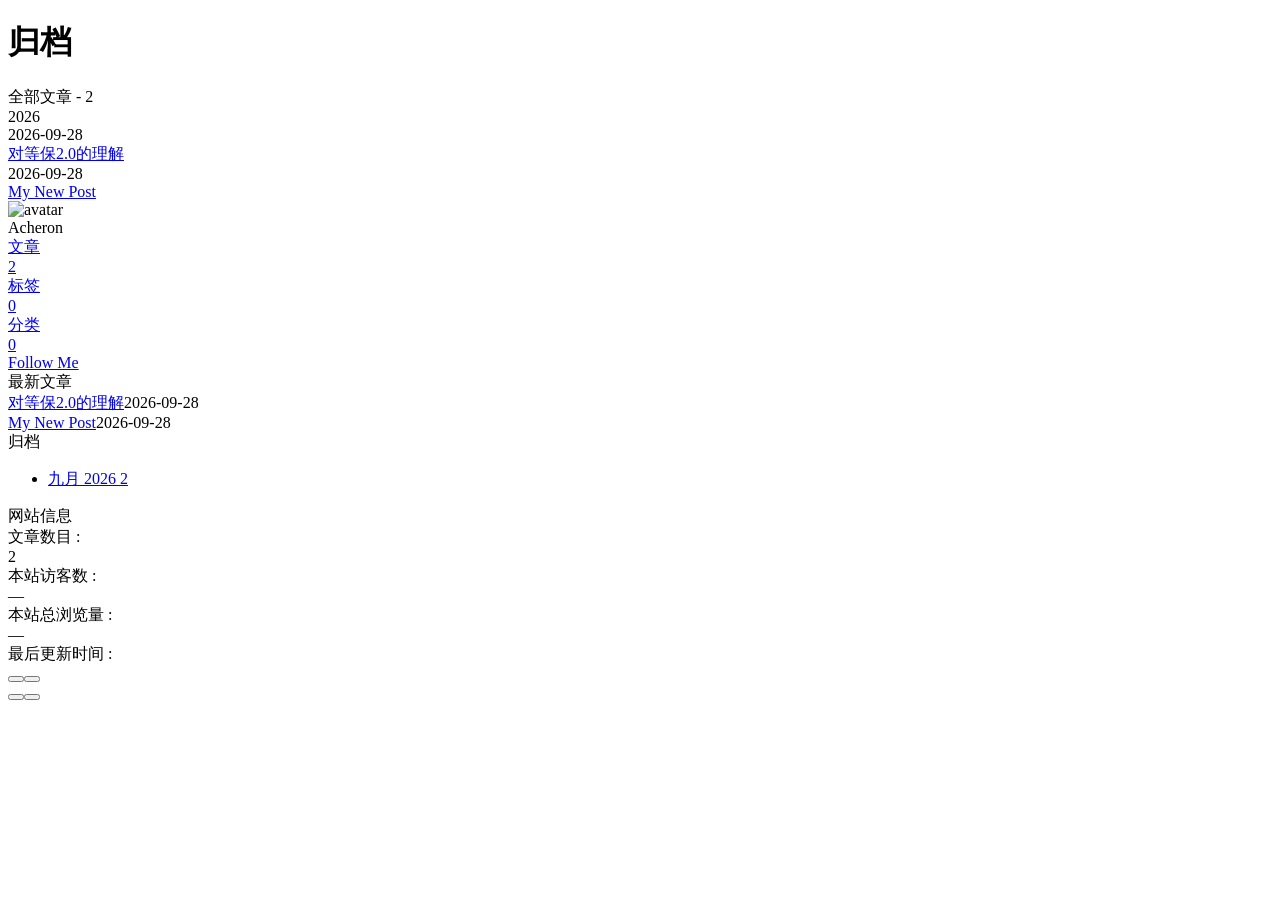
==== commit f400255b: "Site updated: 2026-10-02 21:09:51" ====
--- a/archives/index.html
+++ b/archives/index.html
@@ -181,7 +181,7 @@
   isHighlightShrink: false,
   isToc: false,
   pageType: 'archive'
-}</script><style>#web_bg{background-color:#e9eef5;}#page-header{background-color:transparent;}#footer{display:none!important;}.post-copyright__type{display:none;}</style><meta name="generator" content="Hexo 7.3.0"></head><body><div class="bg-animation" id="web_bg" style="background-image: url(/cyber-security/img/image1.jpg);"></div><div class="page" id="body-wrap"><header class="not-home-page" id="page-header"><nav id="nav"><span id="blog-info"><a class="nav-site-title" href="/cyber-security/"><span class="site-name">你好👋欢迎来看我的博客，希望你可以从这里学到东西</span></a></span><div id="menus"></div></nav><div id="page-site-info"><h1 id="site-title">归档</h1></div></header><main class="layout" id="content-inner"><div id="archive"><div class="article-sort-title">全部文章 - 3</div><div class="article-sort"><div class="article-sort-item year">2026</div><div class="article-sort-item no-article-cover"><div class="article-sort-item-info"><div class="article-sort-item-time"><i class="far fa-calendar-alt"></i><time class="post-meta-date-created" datetime="2026-09-28T13:52:11.000Z" title="发表于 2026-09-28 21:52:11">2026-09-28</time></div><a class="article-sort-item-title" href="/cyber-security/2026/09/28/%E5%AF%B9%E7%AD%89%E4%BF%9D2-0%E7%9A%84%E7%90%86%E8%A7%A3/" title="对等保2.0的理解">对等保2.0的理解</a></div></div><div class="article-sort-item no-article-cover"><div class="article-sort-item-info"><div class="article-sort-item-time"><i class="far fa-calendar-alt"></i><time class="post-meta-date-created" datetime="2026-09-28T06:31:38.000Z" title="发表于 2026-09-28 14:31:38">2026-09-28</time></div><a class="article-sort-item-title" href="/cyber-security/2026/09/28/My-New-Post/" title="My New Post">My New Post</a></div></div><div class="article-sort-item no-article-cover"><div class="article-sort-item-info"><div class="article-sort-item-time"><i class="far fa-calendar-alt"></i><time class="post-meta-date-created" datetime="2026-09-28T06:15:33.821Z" title="发表于 2026-09-28 14:15:33">2026-09-28</time></div><a class="article-sort-item-title" href="/cyber-security/2026/09/28/hello-world/" title="Hello World">Hello World</a></div></div></div></div><div class="aside-content" id="aside-content"><div class="card-widget card-info text-center"><div class="avatar-img"><img src="/cyber-security/img/Acheron.png" onerror="this.onerror=null;this.src='/cyber-security/img/friend_404.gif'" alt="avatar"/></div><div class="author-info-name">Acheron</div><div class="author-info-description"></div><div class="site-data"><a href="/cyber-security/archives/"><div class="headline">文章</div><div class="length-num">3</div></a><a href="/cyber-security/tags/"><div class="headline">标签</div><div class="length-num">0</div></a><a href="/cyber-security/categories/"><div class="headline">分类</div><div class="length-num">0</div></a></div><a id="card-info-btn" target="_blank" rel="noopener" href="https://github.com/QWNoZXJvbidzZmFu"><i class="fab fa-github"></i><span>Follow Me</span></a><div class="card-info-social-icons"><a class="social-icon" href="https://github.com/QWNoZXJvbidzZmFu" target="_blank" title="Github"><i class="fab fa-github" style="color: #24292e;"></i></a></div></div><div class="card-widget card-announcement"><div class="item-headline"><i class="fas fa-bullhorn fa-shake"></i><span>公告</span></div><div class="announcement_content">This is my Blog</div></div><div class="sticky_layout"><div class="card-widget card-recent-post"><div class="item-headline"><i class="fas fa-history"></i><span>最新文章</span></div><div class="aside-list"><div class="aside-list-item no-cover"><div class="content"><a class="title" href="/cyber-security/2026/09/28/%E5%AF%B9%E7%AD%89%E4%BF%9D2-0%E7%9A%84%E7%90%86%E8%A7%A3/" title="对等保2.0的理解">对等保2.0的理解</a><time datetime="2026-09-28T13:52:11.000Z" title="发表于 2026-09-28 21:52:11">2026-09-28</time></div></div><div class="aside-list-item no-cover"><div class="content"><a class="title" href="/cyber-security/2026/09/28/My-New-Post/" title="My New Post">My New Post</a><time datetime="2026-09-28T06:31:38.000Z" title="发表于 2026-09-28 14:31:38">2026-09-28</time></div></div><div class="aside-list-item no-cover"><div class="content"><a class="title" href="/cyber-security/2026/09/28/hello-world/" title="Hello World">Hello World</a><time datetime="2026-09-28T06:15:33.821Z" title="发表于 2026-09-28 14:15:33">2026-09-28</time></div></div></div></div><div class="card-widget card-archives">
+}</script><style>#web_bg{background-color:#e9eef5;}#page-header{background-color:transparent;}#footer{display:none!important;}.post-copyright__type{display:none;}</style><style>#page-header.nav-fixed #nav{display:none!important;}#page-header.not-top-img #nav{background:rgba(255,255,255,.55)!important;box-shadow:none!important;backdrop-filter:blur(4px);-webkit-backdrop-filter:blur(4px);}#nav #blog-info{display:none!important;}:root{--card-bg:rgba(255,255,255,.7);}[data-theme='dark']{--card-bg:rgba(18,18,18,.6);}</style><meta name="generator" content="Hexo 7.3.0"></head><body><div class="bg-animation" id="web_bg" style="background-image: url(/cyber-security/img/image1.jpg);"></div><div class="page" id="body-wrap"><header class="not-home-page" id="page-header"><nav id="nav"><span id="blog-info"><a class="nav-site-title" href="/cyber-security/"><span class="site-name">你好👋欢迎来看我的博客，希望你可以从这里学到东西</span></a></span><div id="menus"></div></nav><div id="page-site-info"><h1 id="site-title">归档</h1></div></header><main class="layout" id="content-inner"><div id="archive"><div class="article-sort-title">全部文章 - 2</div><div class="article-sort"><div class="article-sort-item year">2026</div><div class="article-sort-item no-article-cover"><div class="article-sort-item-info"><div class="article-sort-item-time"><i class="far fa-calendar-alt"></i><time class="post-meta-date-created" datetime="2026-09-28T13:52:11.000Z" title="发表于 2026-09-28 21:52:11">2026-09-28</time></div><a class="article-sort-item-title" href="/cyber-security/2026/09/28/%E5%AF%B9%E7%AD%89%E4%BF%9D2-0%E7%9A%84%E7%90%86%E8%A7%A3/" title="对等保2.0的理解">对等保2.0的理解</a></div></div><div class="article-sort-item no-article-cover"><div class="article-sort-item-info"><div class="article-sort-item-time"><i class="far fa-calendar-alt"></i><time class="post-meta-date-created" datetime="2026-09-28T06:31:38.000Z" title="发表于 2026-09-28 14:31:38">2026-09-28</time></div><a class="article-sort-item-title" href="/cyber-security/2026/09/28/My-New-Post/" title="My New Post">My New Post</a></div></div></div></div><div class="aside-content" id="aside-content"><div class="card-widget card-info text-center"><div class="avatar-img"><img src="/cyber-security/img/Acheron.png" onerror="this.onerror=null;this.src='/cyber-security/img/friend_404.gif'" alt="avatar"/></div><div class="author-info-name">Acheron</div><div class="author-info-description"></div><div class="site-data"><a href="/cyber-security/archives/"><div class="headline">文章</div><div class="length-num">2</div></a><a href="/cyber-security/tags/"><div class="headline">标签</div><div class="length-num">0</div></a><a href="/cyber-security/categories/"><div class="headline">分类</div><div class="length-num">0</div></a></div><a id="card-info-btn" target="_blank" rel="noopener" href="https://github.com/QWNoZXJvbidzZmFu"><i class="fab fa-github"></i><span>Follow Me</span></a><div class="card-info-social-icons"><a class="social-icon" href="https://github.com/QWNoZXJvbidzZmFu" target="_blank" title="Github"><i class="fab fa-github" style="color: #24292e;"></i></a></div></div><div class="sticky_layout"><div class="card-widget card-recent-post"><div class="item-headline"><i class="fas fa-history"></i><span>最新文章</span></div><div class="aside-list"><div class="aside-list-item no-cover"><div class="content"><a class="title" href="/cyber-security/2026/09/28/%E5%AF%B9%E7%AD%89%E4%BF%9D2-0%E7%9A%84%E7%90%86%E8%A7%A3/" title="对等保2.0的理解">对等保2.0的理解</a><time datetime="2026-09-28T13:52:11.000Z" title="发表于 2026-09-28 21:52:11">2026-09-28</time></div></div><div class="aside-list-item no-cover"><div class="content"><a class="title" href="/cyber-security/2026/09/28/My-New-Post/" title="My New Post">My New Post</a><time datetime="2026-09-28T06:31:38.000Z" title="发表于 2026-09-28 14:31:38">2026-09-28</time></div></div></div></div><div class="card-widget card-archives">
     <div class="item-headline"><i class="fas fa-archive"></i><span>归档</span></div>
   
     <ul class="card-archive-list">
@@ -191,9 +191,9 @@
             <span class="card-archive-list-date">
               九月 2026
             </span>
-            <span class="card-archive-list-count">3</span>
+            <span class="card-archive-list-count">2</span>
           </a>
         </li>
       
     </ul>
-  </div><div class="card-widget card-webinfo"><div class="item-headline"><i class="fas fa-chart-line"></i><span>网站信息</span></div><div class="webinfo"><div class="webinfo-item"><div class="item-name">文章数目 :</div><div class="item-count">3</div></div><div class="webinfo-item"><div class="item-name">本站访客数 :</div><div class="item-count" id="busuanzi_value_site_uv"><i class="fa-solid fa-spinner fa-spin"></i></div></div><div class="webinfo-item"><div class="item-name">本站总浏览量 :</div><div class="item-count" id="busuanzi_value_site_pv"><i class="fa-solid fa-spinner fa-spin"></i></div></div><div class="webinfo-item"><div class="item-name">最后更新时间 :</div><div class="item-count" id="last-push-date" data-lastPushDate="2026-09-28T14:54:12.917Z"><i class="fa-solid fa-spinner fa-spin"></i></div></div></div></div></div></div></main><footer id="footer"><div class="footer-other"><div class="footer-copyright"><span class="copyright">&copy;&nbsp;2025 - 2026 By Acheron</span><span class="framework-info"><span>框架 </span><a target="_blank" rel="noopener" href="https://hexo.io">Hexo 7.3.0</a><span class="footer-separator">|</span><span>主题 </span><a target="_blank" rel="noopener" href="https://github.com/jerryc127/hexo-theme-butterfly">Butterfly 5.7.0</a></span></div></div></footer></div><div id="rightside"><div id="rightside-config-hide"><button id="darkmode" type="button" title="日间和夜间模式切换"><i class="fas fa-adjust"></i></button><button id="hide-aside-btn" type="button" title="单栏和双栏切换"><i class="fas fa-arrows-alt-h"></i></button></div><div id="rightside-config-show"><button id="rightside-config" type="button" title="设置"><i class="fas fa-cog fa-spin"></i></button><button id="go-up" type="button" title="回到顶部"><span class="scroll-percent"></span><i class="fas fa-arrow-up"></i></button></div></div><div><script src="/cyber-security/js/utils.js?v=5.7.0"></script><script src="/cyber-security/js/main.js?v=5.7.0"></script><div class="js-pjax"></div><script async data-pjax src="//busuanzi.ibruce.info/busuanzi/2.3/busuanzi.pure.mini.js"></script></div></body></html>+  </div><div class="card-widget card-webinfo"><div class="item-headline"><i class="fas fa-chart-line"></i><span>网站信息</span></div><div class="webinfo"><div class="webinfo-item"><div class="item-name">文章数目 :</div><div class="item-count">2</div></div><div class="webinfo-item"><div class="item-name">本站访客数 :</div><div class="item-count" id="busuanzi_value_site_uv"><i class="fa-solid fa-spinner fa-spin"></i></div></div><div class="webinfo-item"><div class="item-name">本站总浏览量 :</div><div class="item-count" id="busuanzi_value_site_pv"><i class="fa-solid fa-spinner fa-spin"></i></div></div><div class="webinfo-item"><div class="item-name">最后更新时间 :</div><div class="item-count" id="last-push-date" data-lastPushDate="2026-10-02T13:09:50.587Z"><i class="fa-solid fa-spinner fa-spin"></i></div></div></div></div></div></div></main><footer id="footer"><div class="footer-other"><div class="footer-copyright"><span class="copyright">&copy;&nbsp;2025 - 2026 By Acheron</span><span class="framework-info"><span>框架 </span><a target="_blank" rel="noopener" href="https://hexo.io">Hexo 7.3.0</a><span class="footer-separator">|</span><span>主题 </span><a target="_blank" rel="noopener" href="https://github.com/jerryc127/hexo-theme-butterfly">Butterfly 5.7.0</a></span></div></div></footer></div><div id="rightside"><div id="rightside-config-hide"><button id="darkmode" type="button" title="日间和夜间模式切换"><i class="fas fa-adjust"></i></button><button id="hide-aside-btn" type="button" title="单栏和双栏切换"><i class="fas fa-arrows-alt-h"></i></button></div><div id="rightside-config-show"><button id="rightside-config" type="button" title="设置"><i class="fas fa-cog fa-spin"></i></button><button id="go-up" type="button" title="回到顶部"><span class="scroll-percent"></span><i class="fas fa-arrow-up"></i></button></div></div><div><script src="/cyber-security/js/utils.js?v=5.7.0"></script><script src="/cyber-security/js/main.js?v=5.7.0"></script><div class="js-pjax"></div><script>(function(){var ids=['site_uv','site_pv','page_pv'];var store={};try{store=JSON.parse(localStorage.getItem('bsz_cache')||'{}')}catch(e){store={}}var uk=location.pathname;function ck(id){return id==='page_pv'?'page_pv:'+uk:id}function el(id){return document.getElementById('busuanzi_value_'+id)}function isNum(e){return !!e&&/^[0-9]+$/.test((e.textContent||'').trim())}function save(){try{localStorage.setItem('bsz_cache',JSON.stringify(store))}catch(e){}}ids.forEach(function(id){var e=el(id);if(e&&!isNum(e)){e.textContent=store[ck(id)]||'—'}});var n=0,t=setInterval(function(){n++;var ch=false;ids.forEach(function(id){var e=el(id);if(isNum(e)){var v=e.textContent.trim();if(store[ck(id)]!==v){store[ck(id)]=v;ch=true}}});if(ch){save()}if(n>=40){clearInterval(t)}},800)})();</script><script async data-pjax src="//busuanzi.ibruce.info/busuanzi/2.3/busuanzi.pure.mini.js"></script></div></body></html>
